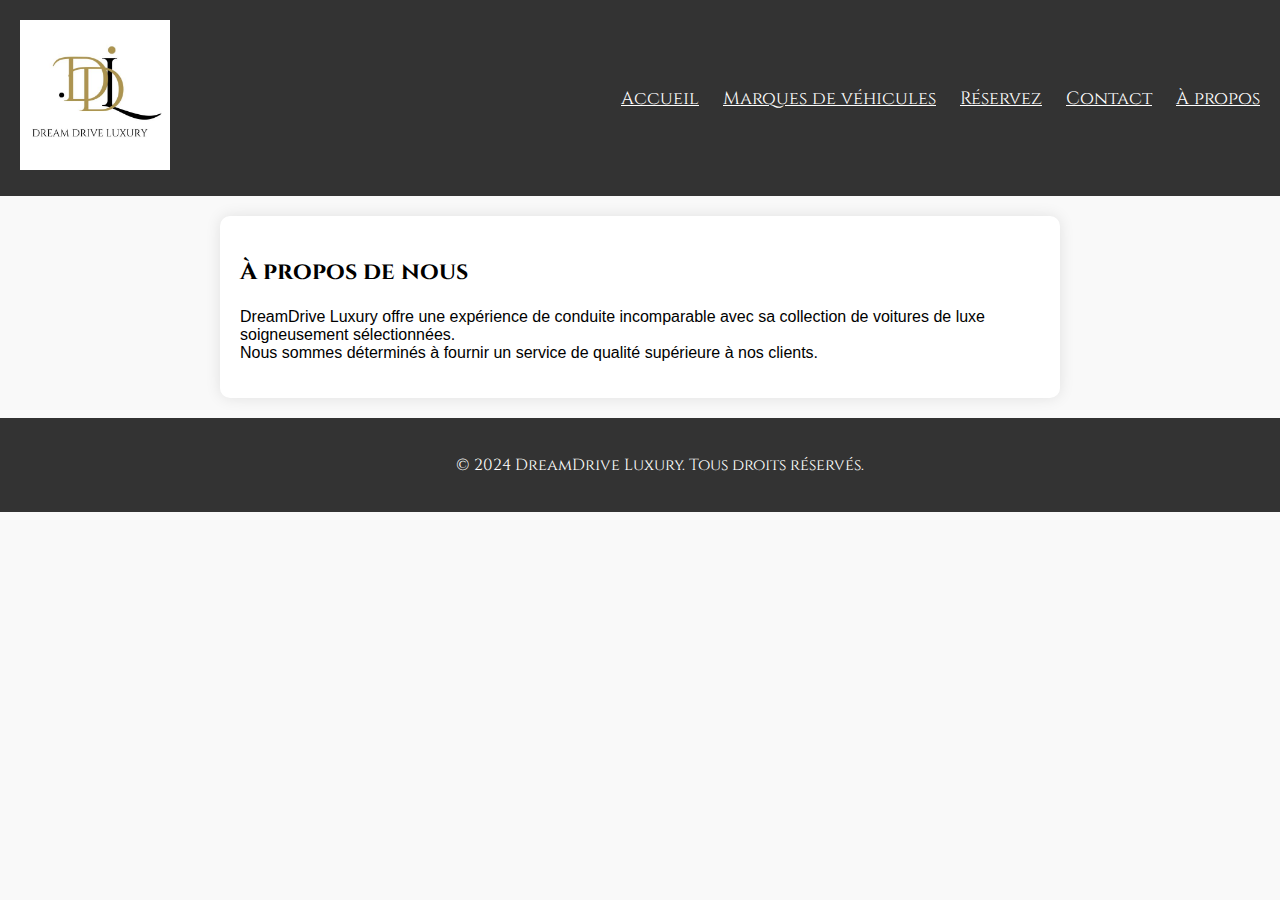
==== about.html @ 1be5b610 "CSS ajout commentaire modif about plus de lisibilité" ====
<!DOCTYPE html>
<html lang="fr">
<head>
    <meta charset="UTF-8">
    <meta name="viewport" content="width=device-width, initial-scale=1.0">
    <link rel="preconnect" href="https://fonts.googleapis.com">
    <link rel="preconnect" href="https://fonts.gstatic.com" crossorigin>
    <link href="https://fonts.googleapis.com/css2?family=Cinzel:wght@400;600;700&display=swap" rel="stylesheet">
    <link rel="stylesheet" href="style.css" type="text/css">
    <title>DreamDriveLuxury</title>
    
</head>
<body>
    <header>
        <div class="logo">
            <a href="index.html">
                <img src="image/DREAM DRIVE.jpg" alt="DreamDrive Logo">
            </a>
        </div>
        <nav>
            <ul>
                <li><a href="index.html">Accueil</a></li>
                <li class="dropdown">
                    <a href="#">Marques de véhicules</a>
                    <div class="dropdown-content">
                        <a href="porsche.html">Porsche</a>
                        <!-- Ajoutez d'autres marques au besoin -->
                    </div>
                </li>
                <li><a href="reservation.html">Réservez</a></li>
                <li><a href="contact.html">Contact</a></li>
                <li><a href="about.html">À propos</a></li>
            </ul>
        </nav>
    </header>
    <section id="about">
        <h2>À propos de nous</h2>
        <p>DreamDrive Luxury offre une expérience de conduite incomparable avec sa collection de voitures de luxe soigneusement sélectionnées. <br/> Nous sommes déterminés à fournir un service de qualité supérieure à nos clients.</p>
    </section>

    <footer>
        <p>&copy; 2024 DreamDrive Luxury. Tous droits réservés.</p>
    </footer>
</body>

</html>
---- style.css ----
body {
    font-family: 'Cinzel','Roboto', sans-serif;
    margin: 0;
    padding: 0;
    background-color: #f9f9f9;
}
/* HEADER MENU */

header {
    background-color: #333;
    color: #fff;
    display: flex;
    justify-content: space-between;
    align-items: center;
    padding: 20px;
}

.logo img {
    max-height: 150px;
}

nav {
    text-align: right;
}

nav ul {
    list-style: none;
    margin: 0;
    padding: 0;
}

nav ul li {
    display: inline-block;
    margin-left: 20px;
}

nav ul li a{
    color: white;
    font-size: large;
}

nav .dropdown {
    position: relative;
    display: inline-block;
}

nav .dropdown-content {
    display: none;
    position: absolute;
    min-width: 210px;
    box-shadow: 0 8px 16px rgba(0, 0, 0, 0.2);
    text-align: center;
    z-index: 1;
}

nav .dropdown:hover .dropdown-content {
    display: block;
    background: #333;
}

.header-content {
 text-align: center;
}

/* CARD CARS */

#cars {
    display: flex;
    justify-content: space-around;
    flex-wrap: wrap;
    padding: 20px;
}

.car {
    max-width: 300px;
    margin: 15px;
    padding: 15px;
    border: 1px solid #ddd;
    border-radius: 10px;
    background-color: #fff;
    box-shadow: 0 0 15px rgba(0, 0, 0, 0.1);
}

.car img {
    max-width: 100%;
    border-radius: 8px;
    margin-bottom: 10px;
}

.car h2 {
    color: #333;
    font-size: 1.5rem;
    margin-bottom: 10px;
}

.car p {
    color: #666;
}

button {
    background-color: #333;
    color: #fff;
    border: none;
    padding: 8px 15px;
    border-radius: 5px;
    cursor: pointer;
    transition: background-color 0.3s ease;
}

button:hover {
    background-color: #555;
}

section {
    max-width: 800px;
    margin: 20px auto;
    padding: 20px;
    background-color: #fff;
    border-radius: 10px;
    box-shadow: 0 0 15px rgba(0, 0, 0, 0.1);
}

/* ABOUT */

#about p {
    font-family: sans-serif;
}

/* CONTACT */

#contact a {
    text-decoration: none;
    color: #333;
}

/* RESERVATION FORMULAIRE */

#reservation {
    max-width: 800px;
    margin: 20px auto;
    padding: 20px;
    background-color: #fff;
    border-radius: 10px;
    box-shadow: 0 0 15px rgba(0, 0, 0, 0.1);
}

form {
    display: grid;
    grid-template-columns: repeat(2, 1fr);
    gap: 15px;
}

label {
    margin-top: 10px;
    display: block;
    font-weight: bold;
}

select,
input {
    width: 100%;
    padding: 8px;
    border: 1px solid #ddd;
    border-radius: 5px;
}

button {
    background-color: #333;
    color: #fff;
    border: none;
    padding: 10px;
    border-radius: 5px;
    cursor: pointer;
    transition: background-color 0.3s ease;
}

button:hover {
    background-color: #555;
}



footer {
    background-color: #333;
    color: #fff;
    text-align: center;
    padding: 20px;
    bottom: 0;
    width: 100%;
}
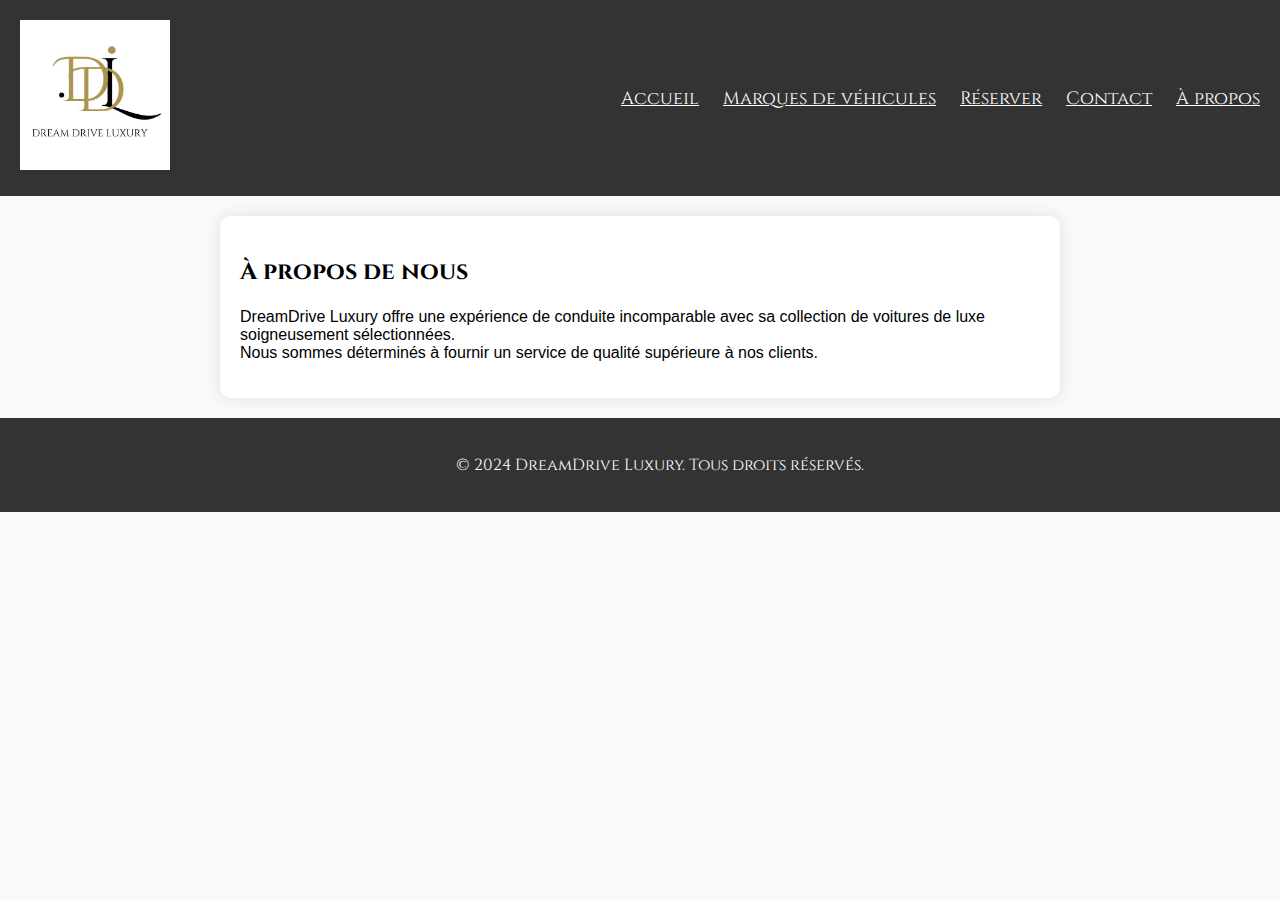
==== commit 16fcc4d9: "rectif faute" ====
--- a/about.html
+++ b/about.html
@@ -27,7 +27,7 @@
                         <!-- Ajoutez d'autres marques au besoin -->
                     </div>
                 </li>
-                <li><a href="reservation.html">Réservez</a></li>
+                <li><a href="reservation.html">Réserver</a></li>
                 <li><a href="contact.html">Contact</a></li>
                 <li><a href="about.html">À propos</a></li>
             </ul>
@@ -35,7 +35,8 @@
     </header>
     <section id="about">
         <h2>À propos de nous</h2>
-        <p>DreamDrive Luxury offre une expérience de conduite incomparable avec sa collection de voitures de luxe soigneusement sélectionnées. <br/> Nous sommes déterminés à fournir un service de qualité supérieure à nos clients.</p>
+        <p>DreamDrive Luxury offre une expérience de conduite incomparable avec sa collection de voitures de luxe soigneusement sélectionnées. <br/>
+            Nous sommes déterminés à fournir un service de qualité supérieure à nos clients.</p>
     </section>
 
     <footer>
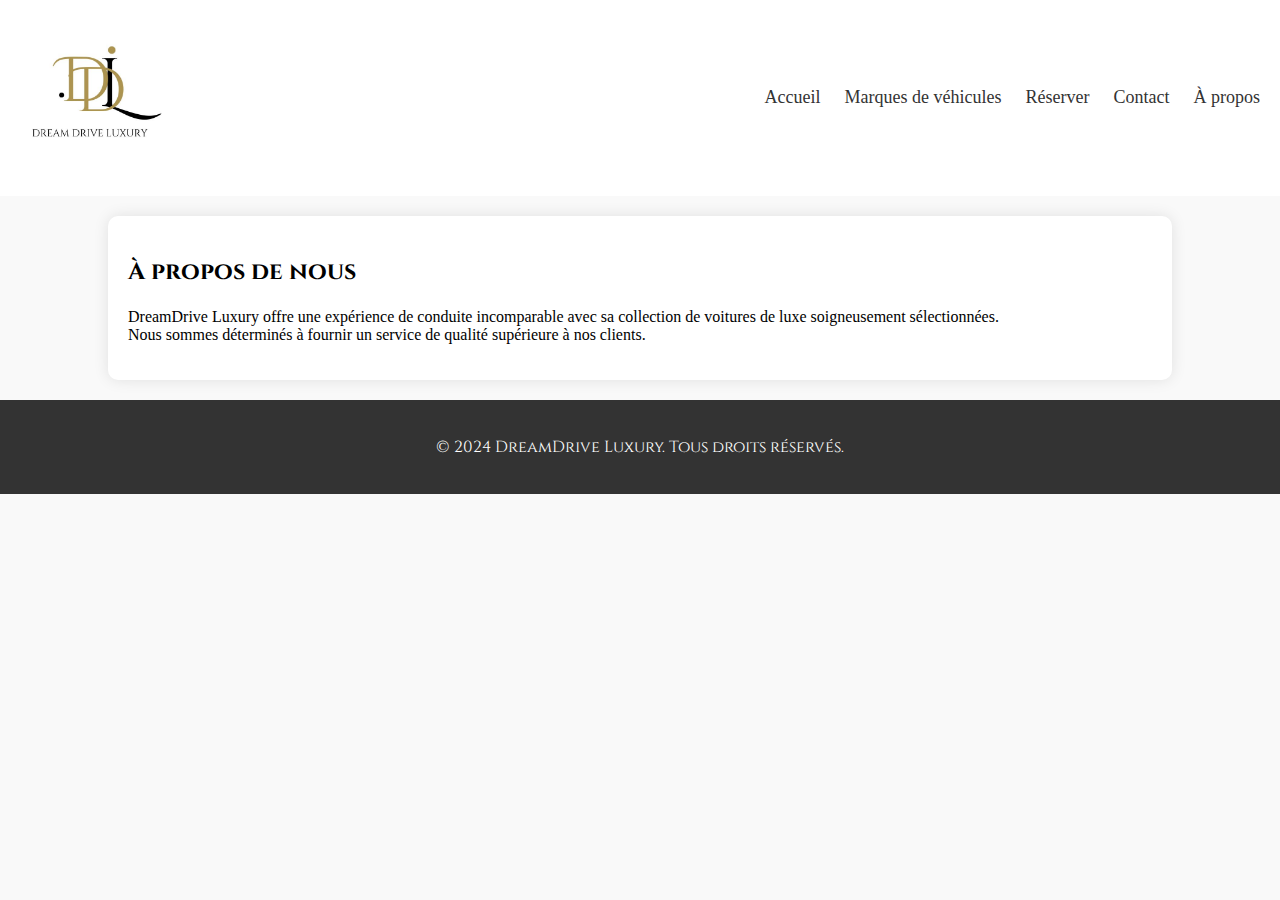
==== commit fb0fb5c0: "update Header/ Menu et font" ====
--- a/about.html
+++ b/about.html
@@ -6,7 +6,7 @@
     <link rel="preconnect" href="https://fonts.googleapis.com">
     <link rel="preconnect" href="https://fonts.gstatic.com" crossorigin>
     <link href="https://fonts.googleapis.com/css2?family=Cinzel:wght@400;600;700&display=swap" rel="stylesheet">
-    <link rel="stylesheet" href="style.css" type="text/css">
+    <link rel="stylesheet" href="css/style.css" type="text/css">
     <title>DreamDriveLuxury</title>
     
 </head>
--- a/css/style.css
+++ b/css/style.css
@@ -0,0 +1,197 @@
+body {
+    font-family: 'Roboto', sans-serif;
+    font-family: 'Cinzel', sans-serif;
+    margin: 0;
+    padding: 0;
+    background-color: #f9f9f9;
+}
+/* LES LIENS */
+
+a:hover {
+    text-decoration: underline;
+}
+/* HEADER MENU */
+
+header {
+    background-color: #fff;
+    display: flex;
+    justify-content: space-between;
+    align-items: center;
+    padding: 20px;
+}
+
+.logo img {
+    max-height: 150px;
+}
+
+nav {
+    text-align: right;
+}
+
+nav ul {
+    list-style: none;
+    margin: 0;
+    padding: 0;
+}
+
+nav ul li {
+    display: inline-block;
+    margin-left: 20px;
+}
+
+nav ul li a{
+    font-family: 'Roboto';
+    color: #333;
+    font-size: large;
+    text-decoration: none;
+}
+
+nav .dropdown {
+    position: relative;
+    display: inline-block;
+}
+
+nav .dropdown-content {
+    display: none;
+    position: absolute;
+    min-width: 210px;
+    box-shadow: 0 8px 16px rgba(0, 0, 0, 0.2);
+    text-align: center;
+    z-index: 1;
+}
+
+nav .dropdown:hover .dropdown-content {
+    display: block;
+}
+
+.header-content {
+ text-align: center;
+}
+
+/* CARD CARS */
+
+#cars {
+    display: flex;
+    justify-content: space-around;
+    flex-wrap: wrap;
+    padding: 20px;
+}
+
+.car {
+    max-width: 300px;
+    margin: 15px;
+    /*padding: 15px;*/
+    border: 1px solid #ddd;
+    border-radius: 10px;
+    background-color: #fff;
+    box-shadow: 0 0 15px rgba(0, 0, 0, 0.1);
+}
+
+.car img {
+    max-width: 100%;
+    border-radius: 8px;
+}
+
+.car h2 {
+    color: #333;
+    font-size: 1.5rem;
+    margin: 10px;
+}
+
+.car p {
+    color: #666;
+    margin: 10px;
+}
+
+button {
+    margin: 10px;
+    background-color: #333;
+    color: #fff;
+    border: none;
+    padding: 8px 15px;
+    border-radius: 5px;
+    cursor: pointer;
+    transition: background-color 0.3s ease;
+}
+
+button:hover {
+    background-color: #555;
+}
+
+section {
+    max-width: 80%;
+    margin: 20px auto;
+    padding: 20px;
+    background-color: #fff;
+    border-radius: 10px;
+    box-shadow: 0 0 15px rgba(0, 0, 0, 0.1);
+}
+
+/* ABOUT */
+
+#about p {
+    font-family:'Roboto';
+}
+
+/* CONTACT */
+
+#contact a {
+    text-decoration: none;
+    color: #333;
+}
+
+/* RESERVATION FORMULAIRE */
+
+#reservation {
+    max-width: 800px;
+    margin: 20px auto;
+    padding: 20px;
+    background-color: #fff;
+    border-radius: 10px;
+    box-shadow: 0 0 15px rgba(0, 0, 0, 0.1);
+}
+
+form {
+    display: grid;
+    grid-template-columns: repeat(2, 1fr);
+    gap: 15px;
+}
+
+label {
+    margin-top: 10px;
+    display: block;
+    font-weight: bold;
+}
+
+select,
+input {
+    width: 100%;
+    padding: 8px;
+    border: 1px solid #ddd;
+    border-radius: 5px;
+}
+
+button {
+    background-color: #333;
+    color: #fff;
+    border: none;
+    padding: 10px;
+    border-radius: 5px;
+    cursor: pointer;
+    transition: background-color 0.3s ease;
+}
+
+button:hover {
+    background-color: #555;
+}
+
+
+
+footer {
+    background-color: #333;
+    color: #fff;
+    text-align: center;
+    padding: 20px 0px;
+    bottom: 0;
+    width: 100%;
+}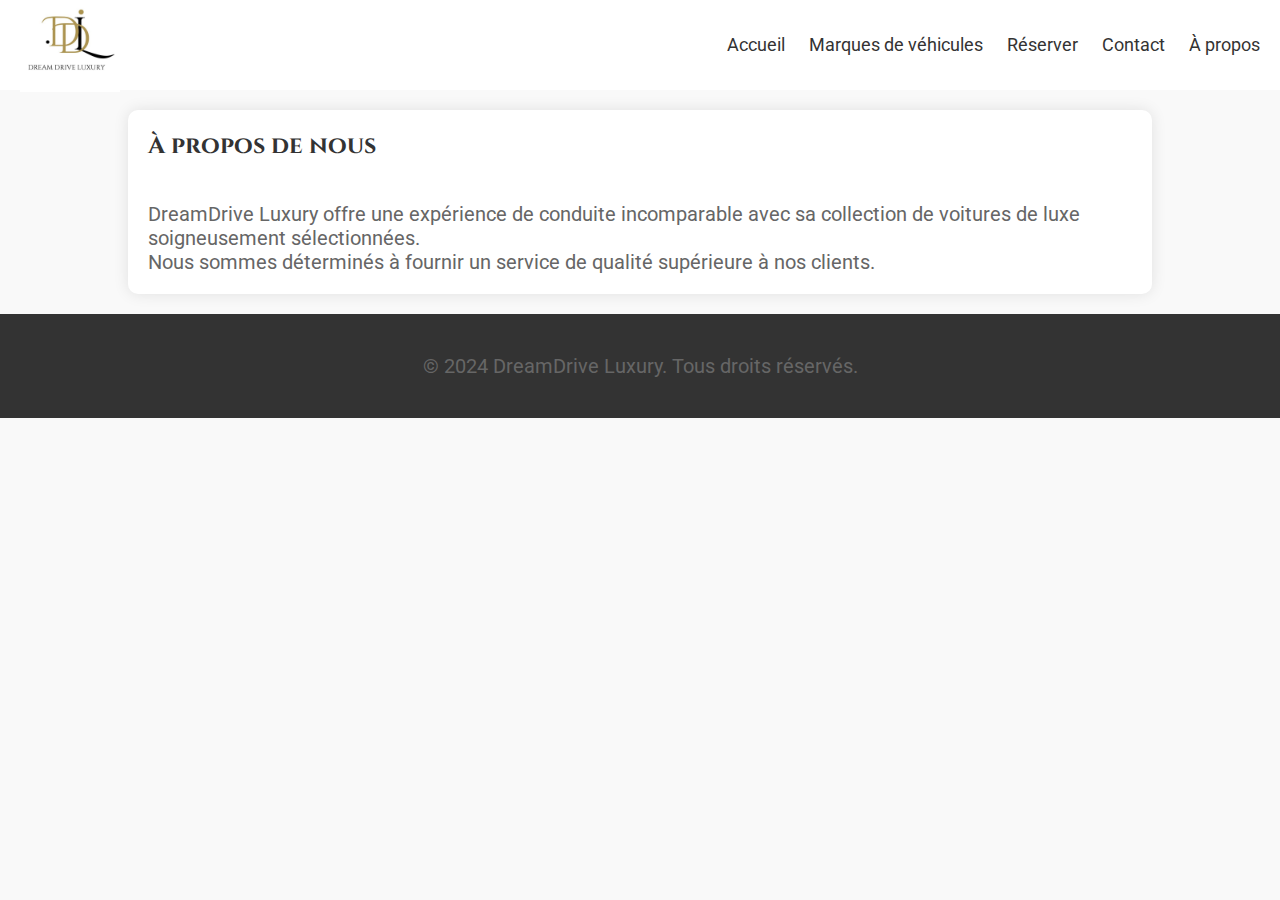
==== commit d20ffc2c: "update all page link/meta" ====
--- a/about.html
+++ b/about.html
@@ -5,10 +5,11 @@
     <meta name="viewport" content="width=device-width, initial-scale=1.0">
     <link rel="preconnect" href="https://fonts.googleapis.com">
     <link rel="preconnect" href="https://fonts.gstatic.com" crossorigin>
-    <link href="https://fonts.googleapis.com/css2?family=Cinzel:wght@400;600;700&display=swap" rel="stylesheet">
+    <link rel="preconnect" href="https://fonts.googleapis.com">
+    <link rel="preconnect" href="https://fonts.gstatic.com" crossorigin>
+    <link href="https://fonts.googleapis.com/css2?family=Cinzel:wght@400;600;700&family=Roboto:wght@100;300&display=swap" rel="stylesheet">
     <link rel="stylesheet" href="css/style.css" type="text/css">
     <title>DreamDriveLuxury</title>
-    
 </head>
 <body>
     <header>
--- a/css/style.css
+++ b/css/style.css
@@ -1,10 +1,24 @@
 body {
-    font-family: 'Roboto', sans-serif;
-    font-family: 'Cinzel', sans-serif;
+    font-family: 'Cinzel','Roboto', sans-serif;
     margin: 0;
     padding: 0;
     background-color: #f9f9f9;
 }
+
+h1, h2, h3{
+    margin: 0px;
+    padding: 20px;
+    color: #333;
+    font-size: 1.5rem;
+}
+
+p{
+    font-family: 'Roboto', sans-serif;
+    padding: 20px;
+    margin: 0px;
+    color: #666;
+    font-size: 20px;
+}
 /* LES LIENS */
 
 a:hover {
@@ -18,10 +32,11 @@
     justify-content: space-between;
     align-items: center;
     padding: 20px;
+    height: 50px;
 }
 
 .logo img {
-    max-height: 150px;
+    max-height: 100px;
 }
 
 nav {
@@ -64,7 +79,31 @@
     display: block;
 }
 
-.header-content {
+section {
+    max-width: 80%;
+    margin: 20px auto;
+    background-color: #fff;
+    border-radius: 10px;
+    box-shadow: 0 0 15px rgba(0, 0, 0, 0.1);
+}
+
+section a {
+    padding: 20px;
+    margin: 0px;
+}
+.intro-img{
+    position: relative;
+    background-size: cover;
+    object-fit: cover;
+    width: 100%;
+    height: 500px;
+    background-position: center;
+    background-position-y: -195px;
+    border-radius: 10px;
+    background-repeat: no-repeat;
+
+}
+.intro-content {
  text-align: center;
 }
 
@@ -74,13 +113,11 @@
     display: flex;
     justify-content: space-around;
     flex-wrap: wrap;
-    padding: 20px;
 }
 
 .car {
     max-width: 300px;
     margin: 15px;
-    /*padding: 15px;*/
     border: 1px solid #ddd;
     border-radius: 10px;
     background-color: #fff;
@@ -89,18 +126,9 @@
 
 .car img {
     max-width: 100%;
-    border-radius: 8px;
-}
-
-.car h2 {
-    color: #333;
-    font-size: 1.5rem;
-    margin: 10px;
-}
-
-.car p {
-    color: #666;
-    margin: 10px;
+    object-fit: cover;
+    height: 180px;
+    border-radius: 8px 8px 0px 0px;
 }
 
 button {
@@ -113,25 +141,17 @@
     cursor: pointer;
     transition: background-color 0.3s ease;
 }
+button a{
+    text-decoration: none;
+    color: #fff;
+}
 
 button:hover {
     background-color: #555;
 }
 
-section {
-    max-width: 80%;
-    margin: 20px auto;
-    padding: 20px;
-    background-color: #fff;
-    border-radius: 10px;
-    box-shadow: 0 0 15px rgba(0, 0, 0, 0.1);
-}
-
 /* ABOUT */
 
-#about p {
-    font-family:'Roboto';
-}
 
 /* CONTACT */
 
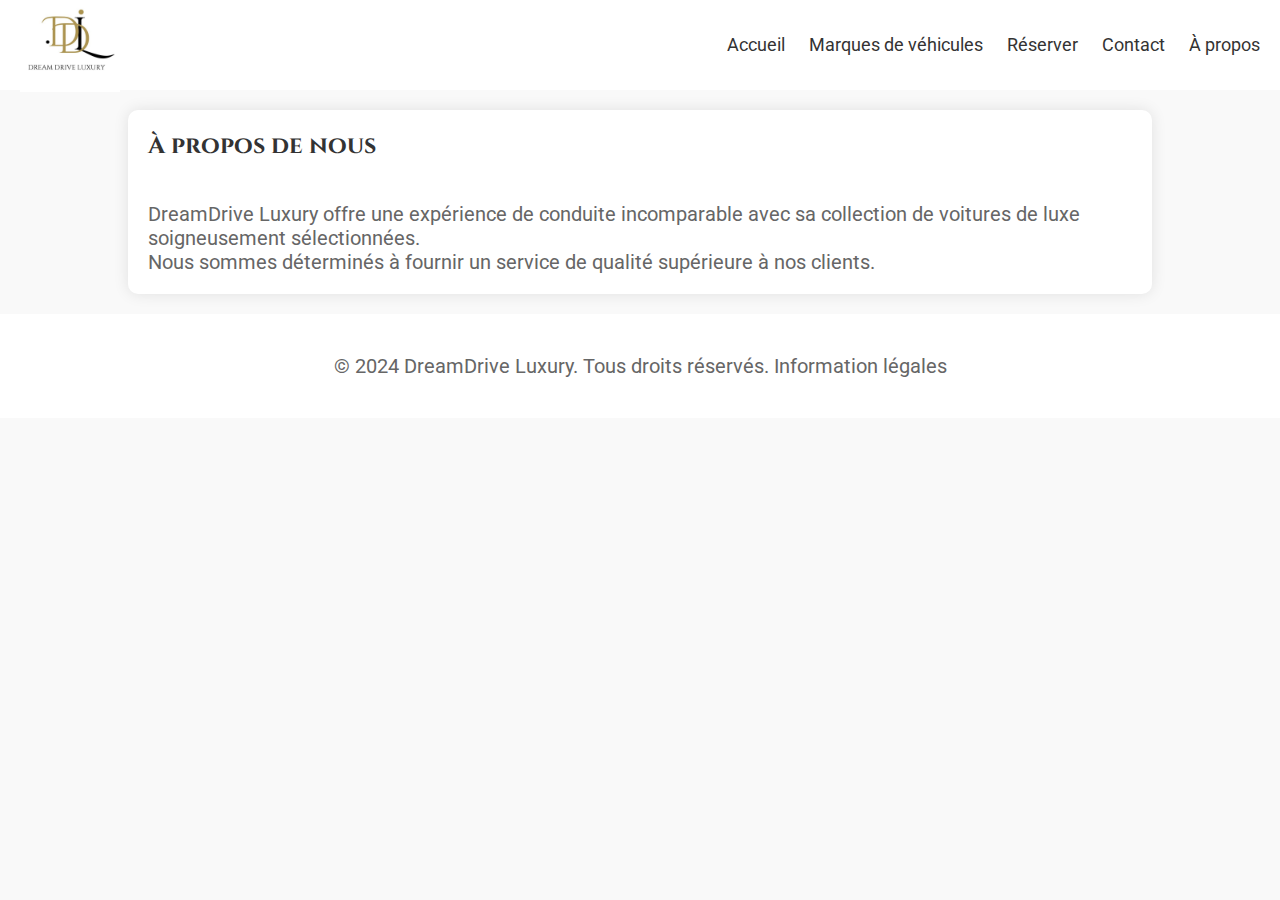
==== commit d4525413: "update footer/ page info légales/ page css card" ====
--- a/about.html
+++ b/about.html
@@ -39,10 +39,12 @@
         <p>DreamDrive Luxury offre une expérience de conduite incomparable avec sa collection de voitures de luxe soigneusement sélectionnées. <br/>
             Nous sommes déterminés à fournir un service de qualité supérieure à nos clients.</p>
     </section>
-
     <footer>
-        <p>&copy; 2024 DreamDrive Luxury. Tous droits réservés.</p>
+        <p>&copy; 2024 DreamDrive Luxury. Tous droits réservés.
+            <a href="information-légales.html">Information légales</a>
+        </p>
     </footer>
+    <script src="../js/script.js"></script>
 </body>
 
 </html>--- a/css/style.css
+++ b/css/style.css
@@ -20,7 +20,10 @@
     font-size: 20px;
 }
 /* LES LIENS */
-
+a{
+    text-decoration: none;
+    color: #666;
+}
 a:hover {
     text-decoration: underline;
 }
@@ -107,52 +110,6 @@
  text-align: center;
 }
 
-/* CARD CARS */
-
-#cars {
-    display: flex;
-    justify-content: space-around;
-    flex-wrap: wrap;
-}
-
-.car {
-    max-width: 300px;
-    margin: 15px;
-    border: 1px solid #ddd;
-    border-radius: 10px;
-    background-color: #fff;
-    box-shadow: 0 0 15px rgba(0, 0, 0, 0.1);
-}
-
-.car img {
-    max-width: 100%;
-    object-fit: cover;
-    height: 180px;
-    border-radius: 8px 8px 0px 0px;
-}
-
-button {
-    margin: 10px;
-    background-color: #333;
-    color: #fff;
-    border: none;
-    padding: 8px 15px;
-    border-radius: 5px;
-    cursor: pointer;
-    transition: background-color 0.3s ease;
-}
-button a{
-    text-decoration: none;
-    color: #fff;
-}
-
-button:hover {
-    background-color: #555;
-}
-
-/* ABOUT */
-
-
 /* CONTACT */
 
 #contact a {
@@ -205,11 +162,8 @@
     background-color: #555;
 }
 
-
-
 footer {
-    background-color: #333;
-    color: #fff;
+    background-color: #fff;
     text-align: center;
     padding: 20px 0px;
     bottom: 0;
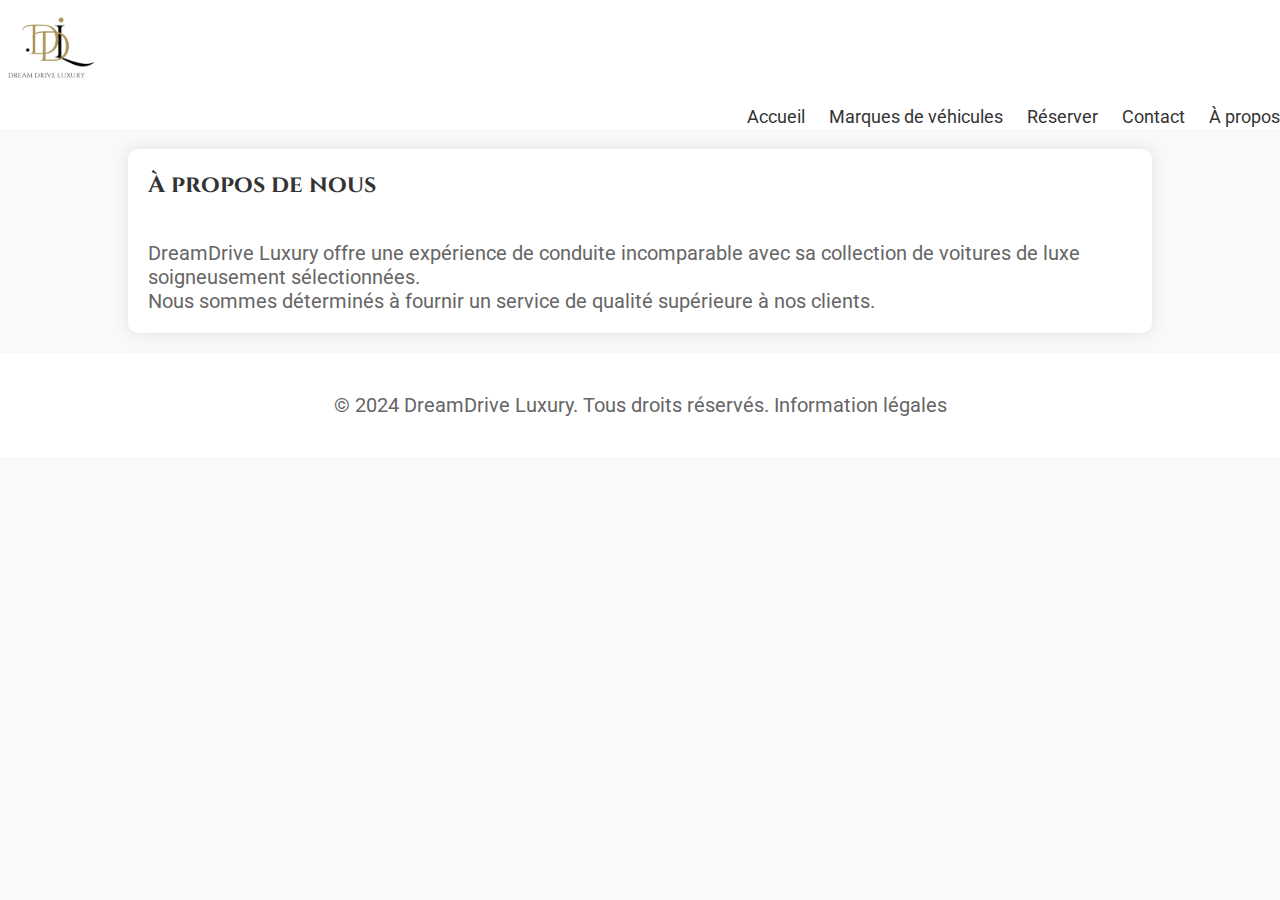
==== commit f9520778: "changement taille Menu/ image intro / fond du logo" ====
--- a/about.html
+++ b/about.html
@@ -15,7 +15,7 @@
     <header>
         <div class="logo">
             <a href="index.html">
-                <img src="image/DREAM DRIVE.jpg" alt="DreamDrive Logo">
+                <img src="image/Logo.png" alt="DreamDrive Logo">
             </a>
         </div>
         <nav>
--- a/css/style.css
+++ b/css/style.css
@@ -31,11 +31,16 @@
 
 header {
     background-color: #fff;
+}
+
+.header-content{
     display: flex;
     justify-content: space-between;
     align-items: center;
-    padding: 20px;
-    height: 50px;
+    width: 80%;
+    margin-left: auto;
+    margin-right: auto;
+
 }
 
 .logo img {
@@ -82,6 +87,11 @@
     display: block;
 }
 
+#intro{
+    max-width: 100%;
+    margin-top: 0;
+}
+
 section {
     max-width: 80%;
     margin: 20px auto;
@@ -95,19 +105,22 @@
     margin: 0px;
 }
 .intro-img{
-    position: relative;
     background-size: cover;
     object-fit: cover;
     width: 100%;
-    height: 500px;
+    height: 100vh;
     background-position: center;
-    background-position-y: -195px;
-    border-radius: 10px;
     background-repeat: no-repeat;
+}
 
+.intro-content h1{
+    font-size: 3.5em;
 }
+
 .intro-content {
  text-align: center;
+ position: relative;
+ top: 40px;
 }
 
 /* CONTACT */
@@ -115,37 +128,6 @@
 #contact a {
     text-decoration: none;
     color: #333;
-}
-
-/* RESERVATION FORMULAIRE */
-
-#reservation {
-    max-width: 800px;
-    margin: 20px auto;
-    padding: 20px;
-    background-color: #fff;
-    border-radius: 10px;
-    box-shadow: 0 0 15px rgba(0, 0, 0, 0.1);
-}
-
-form {
-    display: grid;
-    grid-template-columns: repeat(2, 1fr);
-    gap: 15px;
-}
-
-label {
-    margin-top: 10px;
-    display: block;
-    font-weight: bold;
-}
-
-select,
-input {
-    width: 100%;
-    padding: 8px;
-    border: 1px solid #ddd;
-    border-radius: 5px;
 }
 
 button {
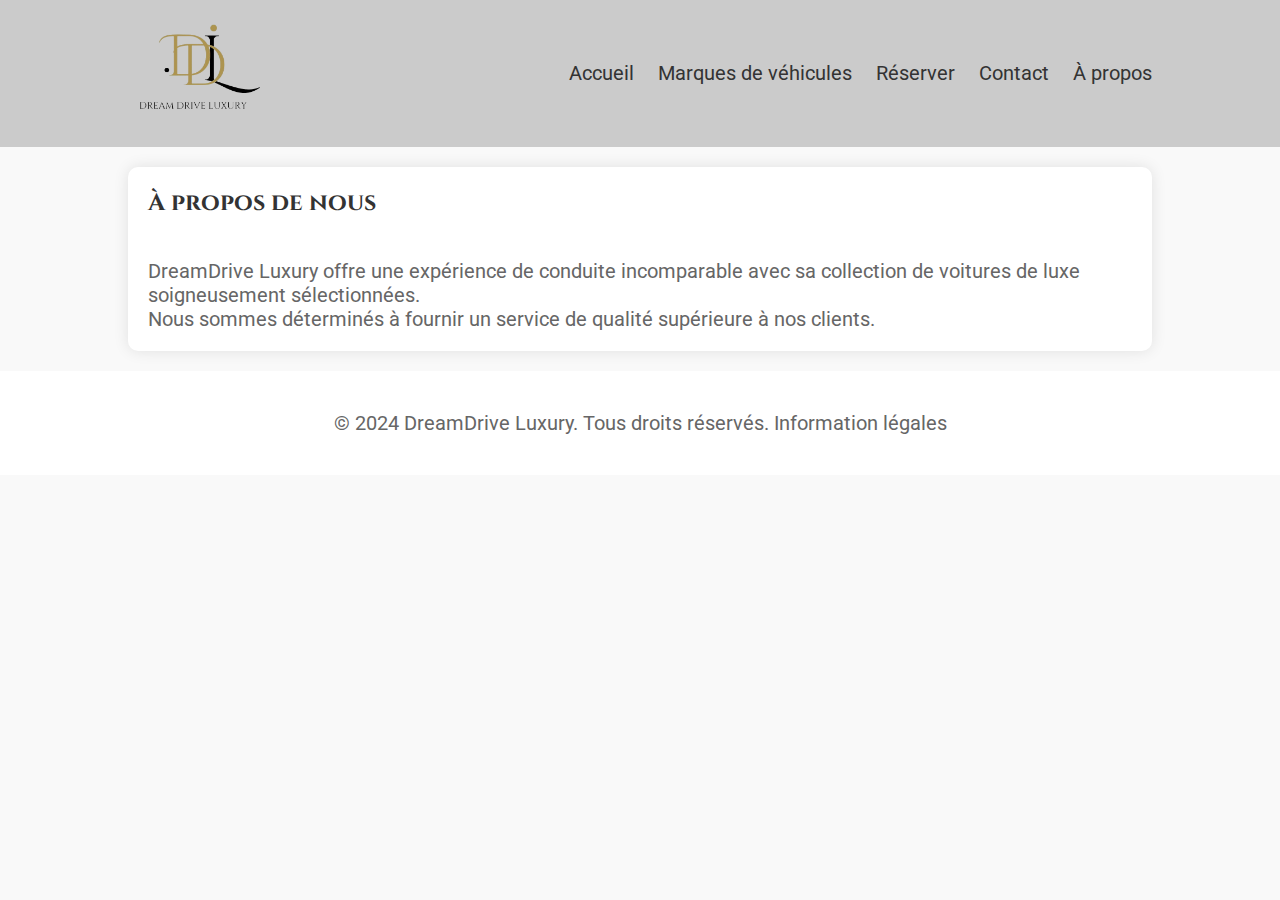
==== commit 0b58bc6f: "update header plusieurs page HTML" ====
--- a/about.html
+++ b/about.html
@@ -13,26 +13,28 @@
 </head>
 <body>
     <header>
-        <div class="logo">
-            <a href="index.html">
-                <img src="image/Logo.png" alt="DreamDrive Logo">
-            </a>
+        <div class="header-content">
+            <div class="logo">
+                <a href="index.html">
+                    <img src="image/Logo.png" alt="Logo de DreamDrive">
+                </a>
+            </div>
+            <nav>
+                <ul>
+                    <li><a href="index.html">Accueil</a></li>
+                    <li class="dropdown">
+                        <a href="#">Marques de véhicules</a>
+                        <div class="dropdown-content">
+                            <a href="porsche.html">Porsche</a>
+                            <!-- Ajoutez d'autres marques -->
+                        </div>
+                    </li>
+                    <li><a href="reservation.html">Réserver</a></li>
+                    <li><a href="#contact">Contact</a></li>
+                    <li><a href="about.html">À propos</a></li>
+                </ul>
+            </nav>
         </div>
-        <nav>
-            <ul>
-                <li><a href="index.html">Accueil</a></li>
-                <li class="dropdown">
-                    <a href="#">Marques de véhicules</a>
-                    <div class="dropdown-content">
-                        <a href="porsche.html">Porsche</a>
-                        <!-- Ajoutez d'autres marques au besoin -->
-                    </div>
-                </li>
-                <li><a href="reservation.html">Réserver</a></li>
-                <li><a href="contact.html">Contact</a></li>
-                <li><a href="about.html">À propos</a></li>
-            </ul>
-        </nav>
     </header>
     <section id="about">
         <h2>À propos de nous</h2>
--- a/css/style.css
+++ b/css/style.css
@@ -23,6 +23,7 @@
 a{
     text-decoration: none;
     color: #666;
+    font-size: 20px;
 }
 a:hover {
     text-decoration: underline;
@@ -30,7 +31,8 @@
 /* HEADER MENU */
 
 header {
-    background-color: #fff;
+    /*background-color: #fff;*/
+    background-color: #CBCBCB;
 }
 
 .header-content{
@@ -44,7 +46,7 @@
 }
 
 .logo img {
-    max-height: 100px;
+    max-height: 140px;
 }
 
 nav {
@@ -65,7 +67,7 @@
 nav ul li a{
     font-family: 'Roboto';
     color: #333;
-    font-size: large;
+    /*font-size: large;*/
     text-decoration: none;
 }
 
@@ -87,11 +89,6 @@
     display: block;
 }
 
-#intro{
-    max-width: 100%;
-    margin-top: 0;
-}
-
 section {
     max-width: 80%;
     margin: 20px auto;
@@ -104,26 +101,45 @@
     padding: 20px;
     margin: 0px;
 }
-.intro-img{
-    background-size: cover;
-    object-fit: cover;
-    width: 100%;
-    height: 100vh;
-    background-position: center;
-    background-repeat: no-repeat;
+
+#intro {
+    max-width: 100%;
+    margin-top: 0;
+    position: relative;
 }
 
-.intro-content h1{
+#intro h1{
     font-size: 3.5em;
 }
 
-.intro-content {
- text-align: center;
- position: relative;
- top: 40px;
+
+.intro-img {
+    background-size: cover;
+    background-position: center;
+    background-repeat: no-repeat;
+    width: 100%;
+    height: 100vh;
 }
 
-/* CONTACT */
+.intro-content {
+    text-align: center;
+    position: relative;
+    top: 40px;
+    z-index: 1; /* LE contenu au dessus */
+    font-size: 1.5em;
+}
+
+.intro-img::before {
+    content: "";
+    position: absolute;
+    top: 0;
+    left: 0;
+    width: 100%;
+    height: 100%;
+    mix-blend-mode: color-burn;
+    background: linear-gradient(0deg, #ad9551, white);
+    opacity: 0.7; /* Opacité*/
+}
 
 #contact a {
     text-decoration: none;
